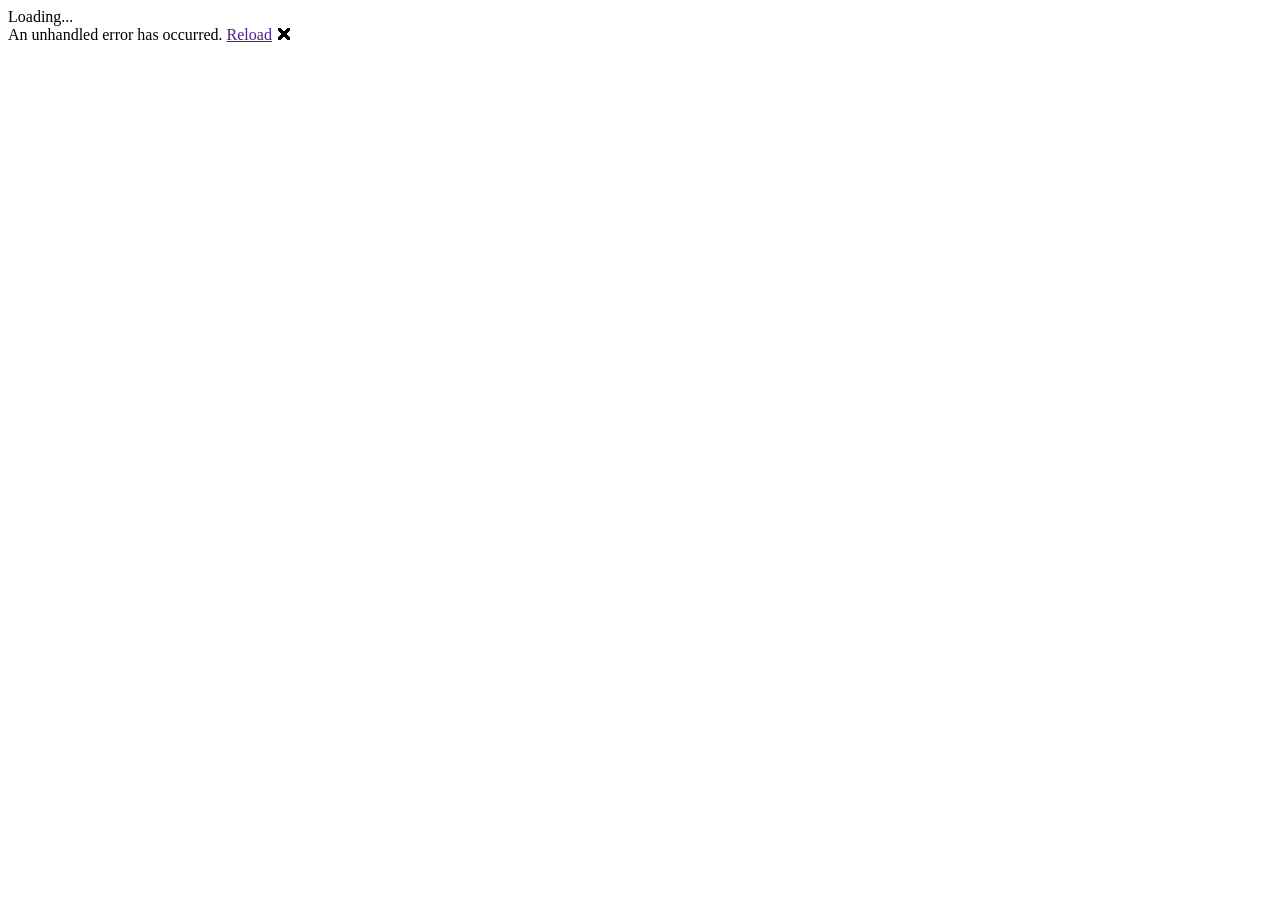
==== Samples/Admin/Admin.Sample.ClientRender.PWA/wwwroot/index.html @ b73f5bf2 "Refactor code structure for improved readability and maintainability" ====
<!DOCTYPE html>
<html>

<head>
    <meta charset="utf-8" />
    <meta name="viewport" content="width=device-width, initial-scale=1.0, maximum-scale=1.0, user-scalable=no" />
    <title>Element.Admin.Sample.ClientRender.PWA</title>
    <base href="/" />
    <link href="css/bootstrap/bootstrap.min.css" rel="stylesheet" />
    <link href="css/app.css" rel="stylesheet" />
    <link href="manifest.json" rel="manifest" />
    <link rel="apple-touch-icon" sizes="512x512" href="icon-512.png" />
</head>

<body>
    <app>Loading...</app>

    <div id="blazor-error-ui">
        An unhandled error has occurred.
        <a href="" class="reload">Reload</a>
        <a class="dismiss">🗙</a>
    </div>
    <script src="_content/Microsoft.AspNetCore.Components.WebAssembly.Authentication/AuthenticationService.js"></script>
    <script src="_framework/blazor.webassembly.js"></script>
    <script>navigator.serviceWorker.register('service-worker.js');</script>
</body>

</html>
---- Samples/Admin/Admin.Sample.ClientRender.PWA/wwwroot/css/app.css ----
﻿@import url('open-iconic/font/css/open-iconic-bootstrap.min.css');

html, body {
    font-family: 'Helvetica Neue', Helvetica, Arial, sans-serif;
}

a, .btn-link {
    color: #0366d6;
}

.btn-primary {
    color: #fff;
    background-color: #1b6ec2;
    border-color: #1861ac;
}

app {
    position: relative;
    display: flex;
    flex-direction: column;
}

.top-row {
    height: 3.5rem;
    display: flex;
    align-items: center;
}

.main {
    flex: 1;
}

    .main .top-row {
        background-color: #f7f7f7;
        border-bottom: 1px solid #d6d5d5;
        justify-content: flex-end;
    }

        .main .top-row > a, .main .top-row .btn-link {
            white-space: nowrap;
            margin-left: 1.5rem;
        }

.main .top-row a:first-child {
    overflow: hidden;
    text-overflow: ellipsis;
}

.sidebar {
    background-image: linear-gradient(180deg, rgb(5, 39, 103) 0%, #3a0647 70%);
}

    .sidebar .top-row {
        background-color: rgba(0,0,0,0.4);
    }

    .sidebar .navbar-brand {
        font-size: 1.1rem;
    }

    .sidebar .oi {
        width: 2rem;
        font-size: 1.1rem;
        vertical-align: text-top;
        top: -2px;
    }

    .sidebar .nav-item {
        font-size: 0.9rem;
        padding-bottom: 0.5rem;
    }

        .sidebar .nav-item:first-of-type {
            padding-top: 1rem;
        }

        .sidebar .nav-item:last-of-type {
            padding-bottom: 1rem;
        }

        .sidebar .nav-item a {
            color: #d7d7d7;
            border-radius: 4px;
            height: 3rem;
            display: flex;
            align-items: center;
            line-height: 3rem;
        }

            .sidebar .nav-item a.active {
                background-color: rgba(255,255,255,0.25);
                color: white;
            }

            .sidebar .nav-item a:hover {
                background-color: rgba(255,255,255,0.1);
                color: white;
            }

.content {
    padding-top: 1.1rem;
}

.navbar-toggler {
    background-color: rgba(255, 255, 255, 0.1);
}

.valid.modified:not([type=checkbox]) {
    outline: 1px solid #26b050;
}

.invalid {
    outline: 1px solid red;
}

.validation-message {
    color: red;
}

#blazor-error-ui {
    background: lightyellow;
    bottom: 0;
    box-shadow: 0 -1px 2px rgba(0, 0, 0, 0.2);
    display: none;
    left: 0;
    padding: 0.6rem 1.25rem 0.7rem 1.25rem;
    position: fixed;
    width: 100%;
    z-index: 1000;
}

#blazor-error-ui .dismiss {
    cursor: pointer;
    position: absolute;
    right: 0.75rem;
    top: 0.5rem;
}

@media (max-width: 767.98px) {
    .main .top-row:not(.auth) {
        display: none;
    }

    .main .top-row.auth {
        justify-content: space-between;
    }

    .main .top-row a, .main .top-row .btn-link {
        margin-left: 0;
    }
}

@media (min-width: 768px) {
    app {
        flex-direction: row;
    }

    .sidebar {
        width: 250px;
        height: 100vh;
        position: sticky;
        top: 0;
    }

    .main .top-row {
        position: sticky;
        top: 0;
    }

    .main > div {
        padding-left: 2rem !important;
        padding-right: 1.5rem !important;
    }

    .navbar-toggler {
        display: none;
    }

    .sidebar .collapse {
        /* Never collapse the sidebar for wide screens */
        display: block;
    }
}
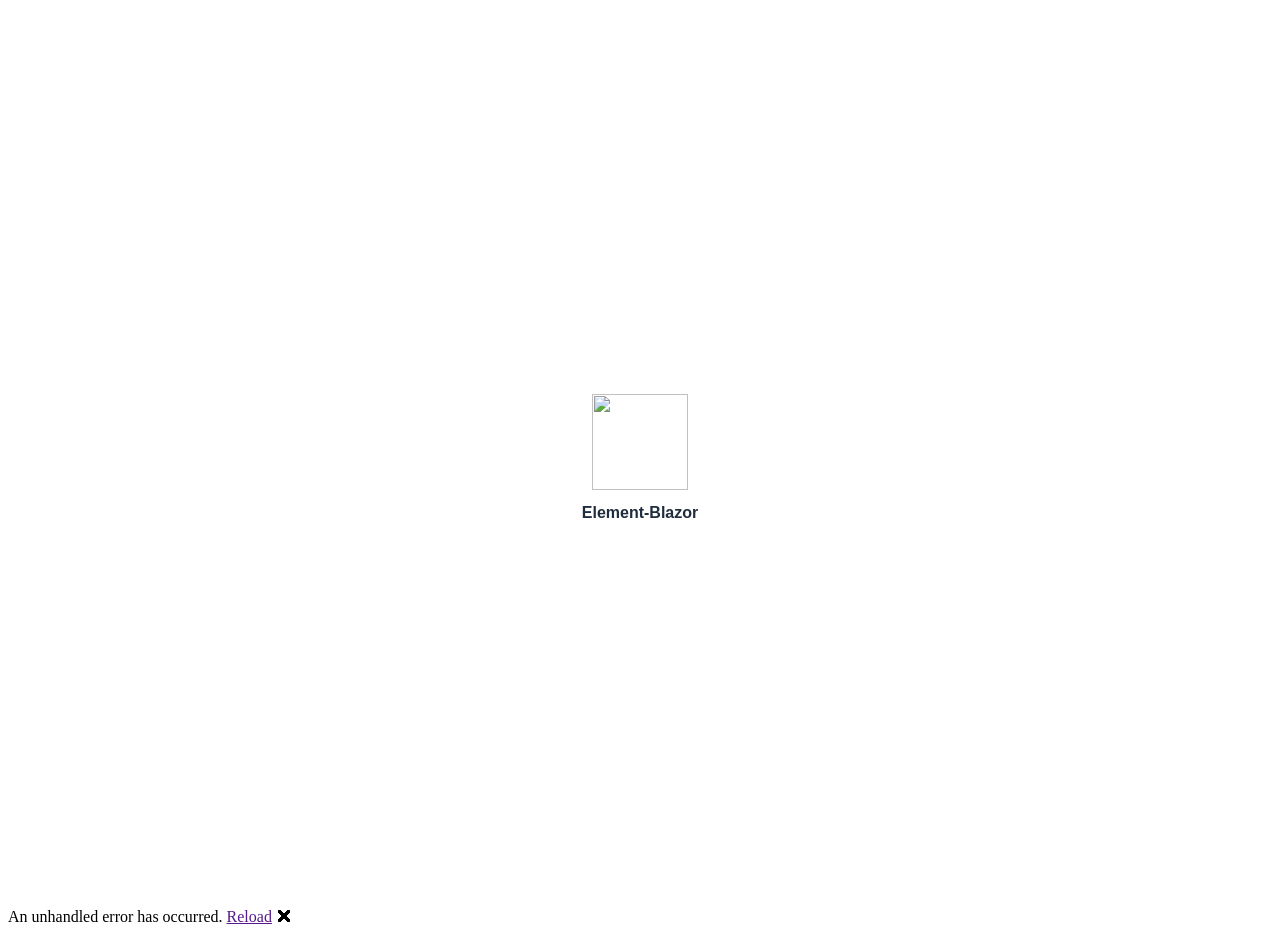
==== commit e5506bc8: "Add loading and static logos for Element-Blazor X - Introduced a new animated loading logo (logo-loa" ====
--- a/Samples/Admin/Admin.Sample.ClientRender.PWA/wwwroot/index.html
+++ b/Samples/Admin/Admin.Sample.ClientRender.PWA/wwwroot/index.html
@@ -7,13 +7,42 @@
     <title>Element.Admin.Sample.ClientRender.PWA</title>
     <base href="/" />
     <link href="css/bootstrap/bootstrap.min.css" rel="stylesheet" />
-    <link href="css/app.css" rel="stylesheet" />
-    <link href="manifest.json" rel="manifest" />
-    <link rel="apple-touch-icon" sizes="512x512" href="icon-512.png" />
-</head>
-
-<body>
-    <app>Loading...</app>
+    <link href="css/app.css" rel="stylesheet" />
+    <link href="manifest.json" rel="manifest" />
+    <link rel="icon" href="favicon.ico" />
+    <link rel="apple-touch-icon" sizes="512x512" href="icon-512.png" />
+    <style>
+        body > app {
+            align-items: center;
+            display: flex;
+            justify-content: center;
+            min-height: 100vh;
+        }
+
+        .boot-loading {
+            display: grid;
+            gap: 14px;
+            justify-items: center;
+            color: #1f2d3d;
+            font-family: Inter, "Segoe UI", Arial, sans-serif;
+            font-size: 16px;
+            font-weight: 700;
+        }
+
+        .boot-loading img {
+            width: 96px;
+            height: 96px;
+        }
+    </style>
+</head>
+
+<body>
+    <app>
+        <div class="boot-loading" role="status" aria-live="polite">
+            <img src="logo-loading.svg" alt="" />
+            <span>Element-Blazor</span>
+        </div>
+    </app>
 
     <div id="blazor-error-ui">
         An unhandled error has occurred.
